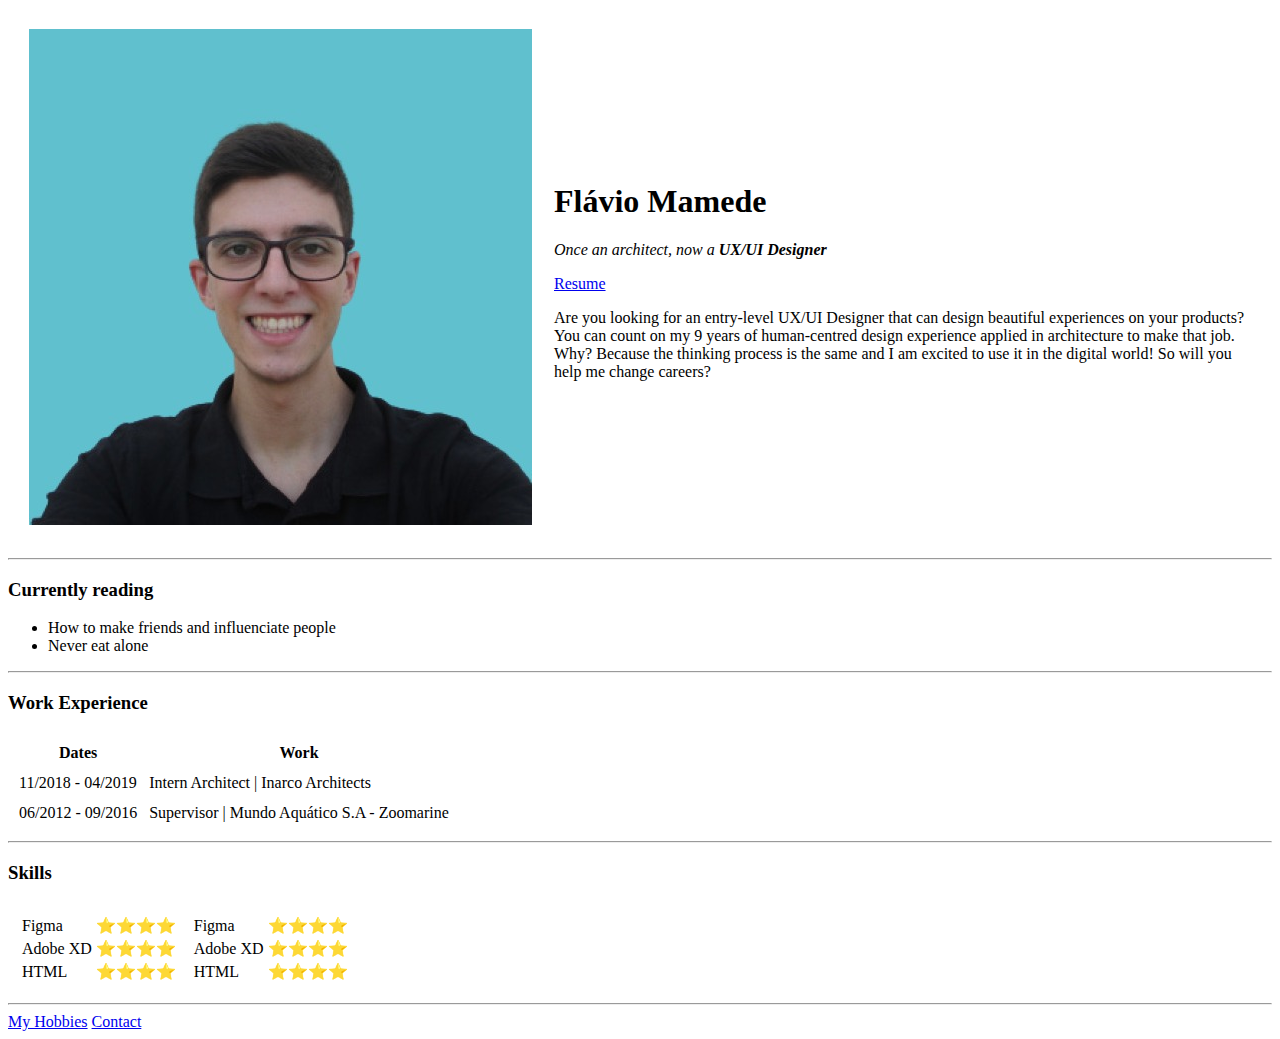
==== index.html @ b04cc2fd "add initial cv website files" ====
<!DOCTYPE html> <!-- VERSION OF THE HTML WE'RE USING-->
<html lang="en" dir="ltr">
<!-- tells the browser that everything in
  betweeen these tags is written on html-->

<head>
  <meta charset="utf-8">
  <!-- teels the browser that the html
 file is enconded with utf-8 and that's what we should use on html5 but
unicode has emojis-->
  <title>Flávio Mamede</title>
</head>

<body>
  <table cellspacing="20">
    <tr>
      <td><img src="images/flavio_mamede.jpg" alt="Flávio profile picture">
      </td>
      <td>
        <h1>Flávio Mamede</h1>
        <p><em>Once an architect, now a <strong>UX/UI Designer</strong></em></p>
        <a href="https://bit.ly/3kWPSZk">Resume</a>
        <p>Are you looking for an entry-level UX/UI Designer that can design beautiful experiences on your products? You can count on my 9 years of human-centred design experience applied in architecture to make that job. Why? Because the thinking
          process
          is the same and I am excited to use it in the digital world!
          So will you help me change careers?</p>
      </td>
    </tr>
  </table>
  <hr>
  <h3>Currently reading</h3>
  <ul>
    <li>How to make friends and influenciate people</li>
    <li>Never eat alone</li>
  </ul>
  <hr>
  <h3>Work Experience</h3>
  <table cellspacing="10">
    <thead>
      <tr>
        <th>Dates</th>
        <th>Work</th>
      </tr>
    </thead>
    <tbody>
      <tr>
        <td>11/2018 - 04/2019</td>
        <td>Intern Architect | Inarco Architects</td>
      </tr>
      <tr>
        <td>06/2012 - 09/2016</td>
        <td>Supervisor | Mundo Aquático S.A - Zoomarine</td>
      </tr>
    </tbody>
    <tfoot>

    </tfoot>
  </table>
  <hr>
  <h3>Skills</h3>
  <table cellspacing="10">
    <tr>
      <td>
        <table>
          <tr>
            <td>Figma</td>
            <td>⭐⭐⭐⭐</td>
          </tr>
          <tr>
            <td>Adobe XD</td>
            <td>⭐⭐⭐⭐</td>
          </tr>
          <tr>
            <td>HTML</td>
            <td>⭐⭐⭐⭐</td>
          </tr>
        </table>
      </td>
      <td>
        <table>
          <tr>
            <td>Figma</td>
            <td>⭐⭐⭐⭐</td>
          </tr>
          <tr>
            <td>Adobe XD</td>
            <td>⭐⭐⭐⭐</td>
          </tr>
          <tr>
            <td>HTML</td>
            <td>⭐⭐⭐⭐</td>
          </tr>
        </table>
      </td>
    </tr>
  </table>

  <hr>
  <a href="hobbies.html">My Hobbies</a>
  <a href="contact.html">Contact</a>
</body>

</html>
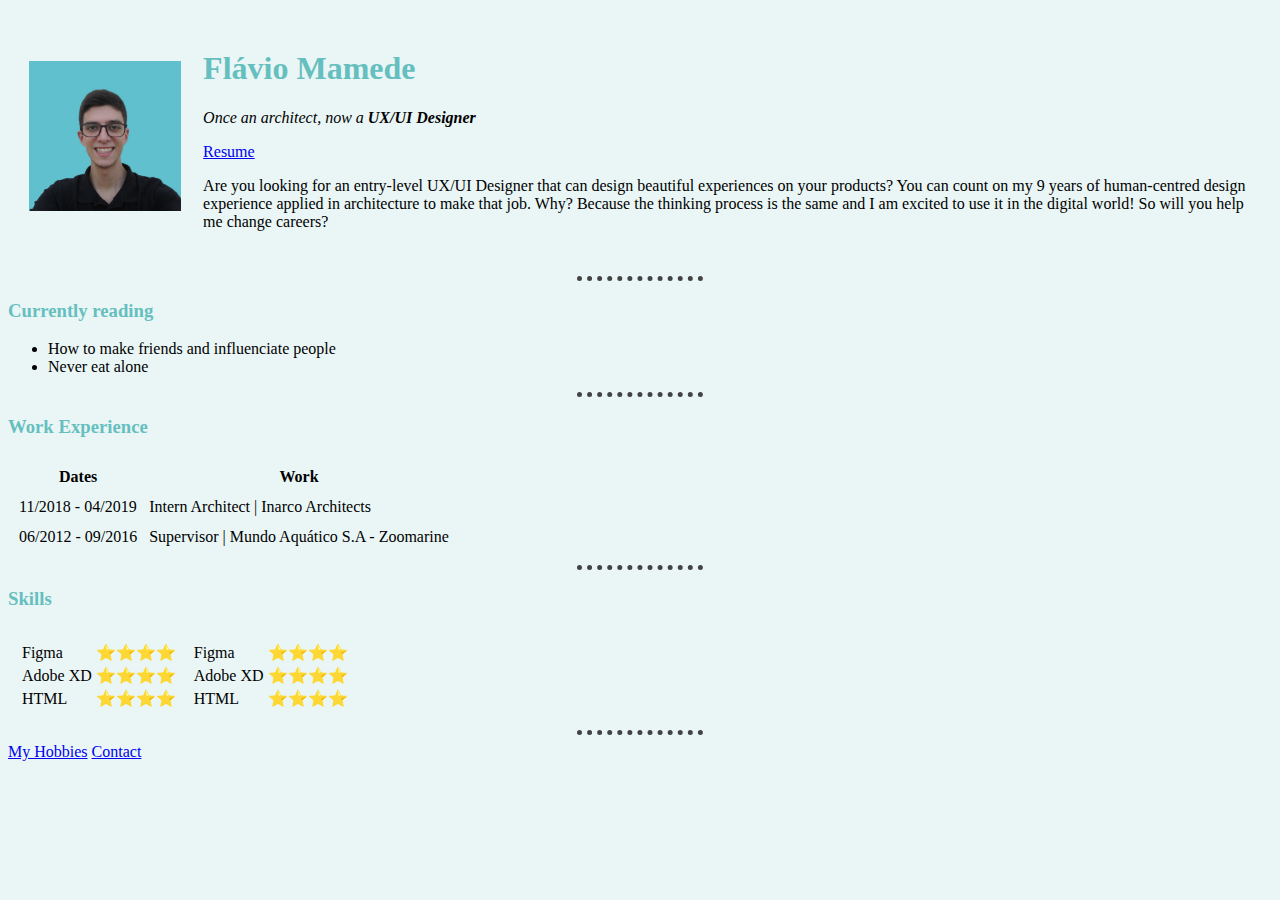
==== commit 47849923: "Added some css" ====
--- a/index.html
+++ b/index.html
@@ -9,6 +9,7 @@
  file is enconded with utf-8 and that's what we should use on html5 but
 unicode has emojis-->
   <title>Flávio Mamede</title>
+  <link rel="stylesheet" href="css/styles.css">
 </head>
 
 <body>
--- a/css/styles.css
+++ b/css/styles.css
@@ -0,0 +1,16 @@
+body {
+  background-color: #EAF6F6;
+}
+
+hr {
+  border-style: none none dotted none;
+  width: 10%;
+  border-width: 5px;
+  border-color: #434343;
+}
+img {
+  height: 150px;
+}
+h1, h3 {
+  color: #66BFBF;
+}
